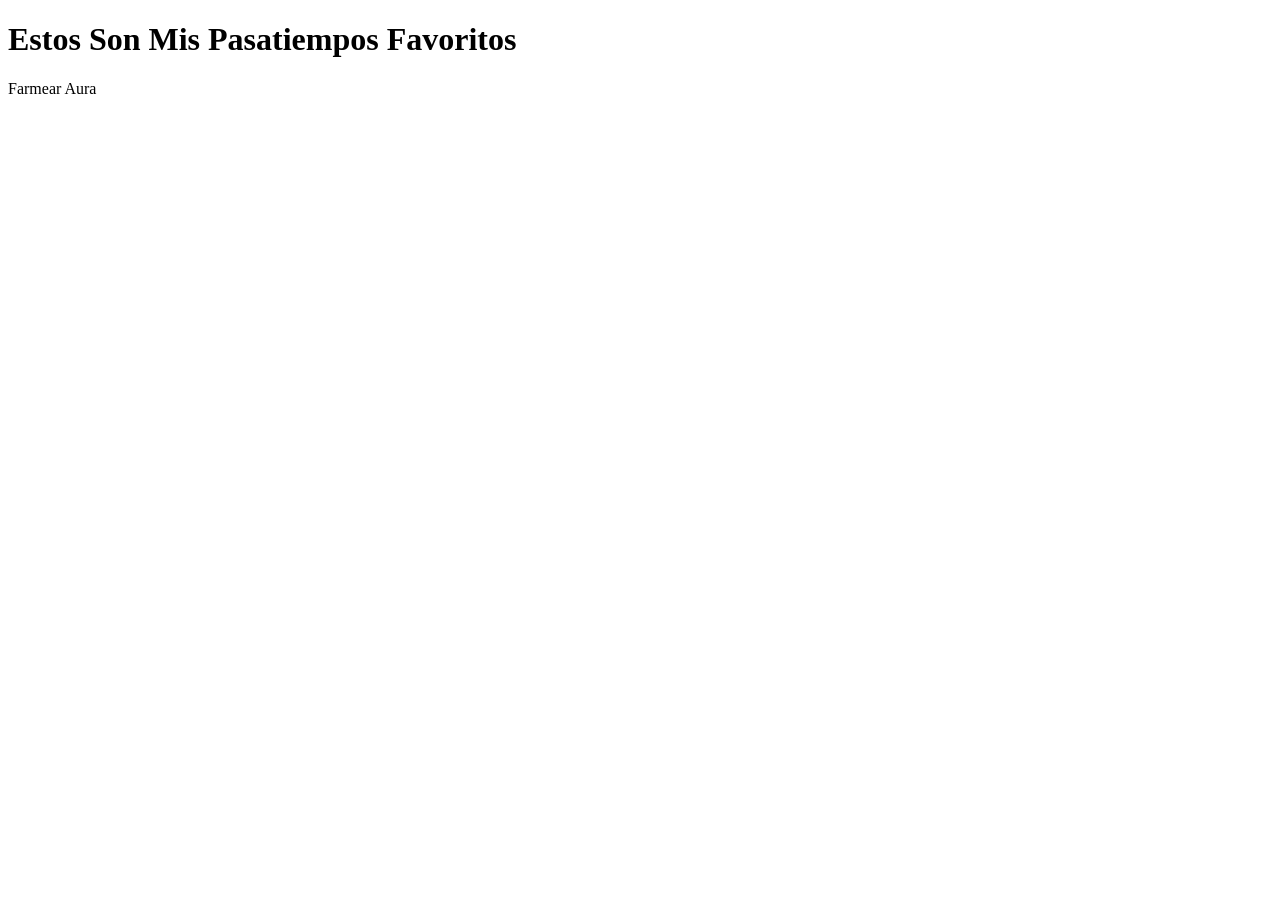
==== pasatiempos.html @ 0b58b2b6 "hr vr a ul ol li" ====
<!DOCTYPE html>
<html lang="en">
<head>
    <meta charset="UTF-8">
    <meta name="viewport" content="width=device-width, initial-scale=1.0">
    <title>Document</title>
</head>
<body>
    <h1>Estos Son Mis Pasatiempos Favoritos</h1>
    <p>Farmear Aura</p>
</body>
</html>
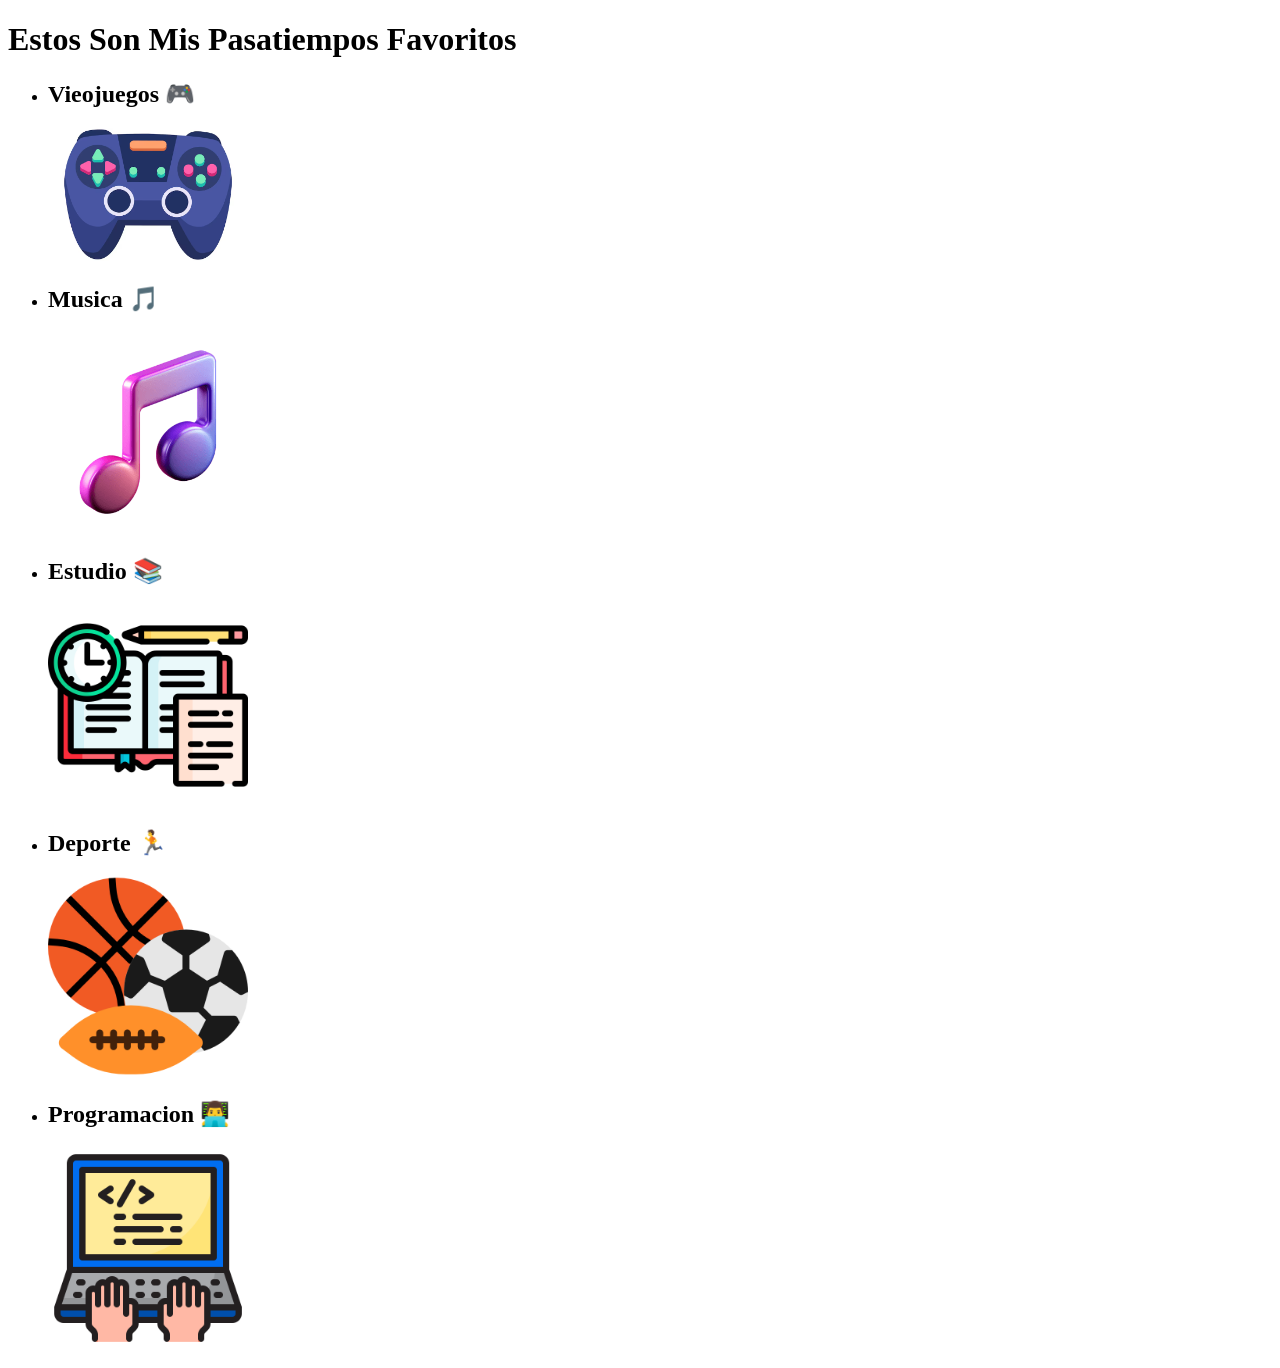
==== commit 862a743f: "Taller Terminado" ====
--- a/pasatiempos.html
+++ b/pasatiempos.html
@@ -7,6 +7,18 @@
 </head>
 <body>
     <h1>Estos Son Mis Pasatiempos Favoritos</h1>
-    <p>Farmear Aura</p>
+    <ul>
+       <li><h2>Vieojuegos 🎮</h2></li>
+       <img src="img/control.avif" alt="foto control" width="200">
+       <li><h2>Musica 🎵</h2></li>
+       <img src="img/musica.png" alt="foto musica" width="200">
+       <li><h2>Estudio 📚</h2></li>
+       <img src="img/5807910.png" alt="Foto Estuio" width="200">
+       <li><h2>Deporte 🏃</h2></li>
+       <img src="img/857418.png" alt="Foto Deporte" width="200">
+       <li><h2>Programacion 👨‍💻</h2></li>
+       <img src="img/4667930.png" alt="Foto Programacion" width="200">
+
+    </ul>
 </body>
 </html>
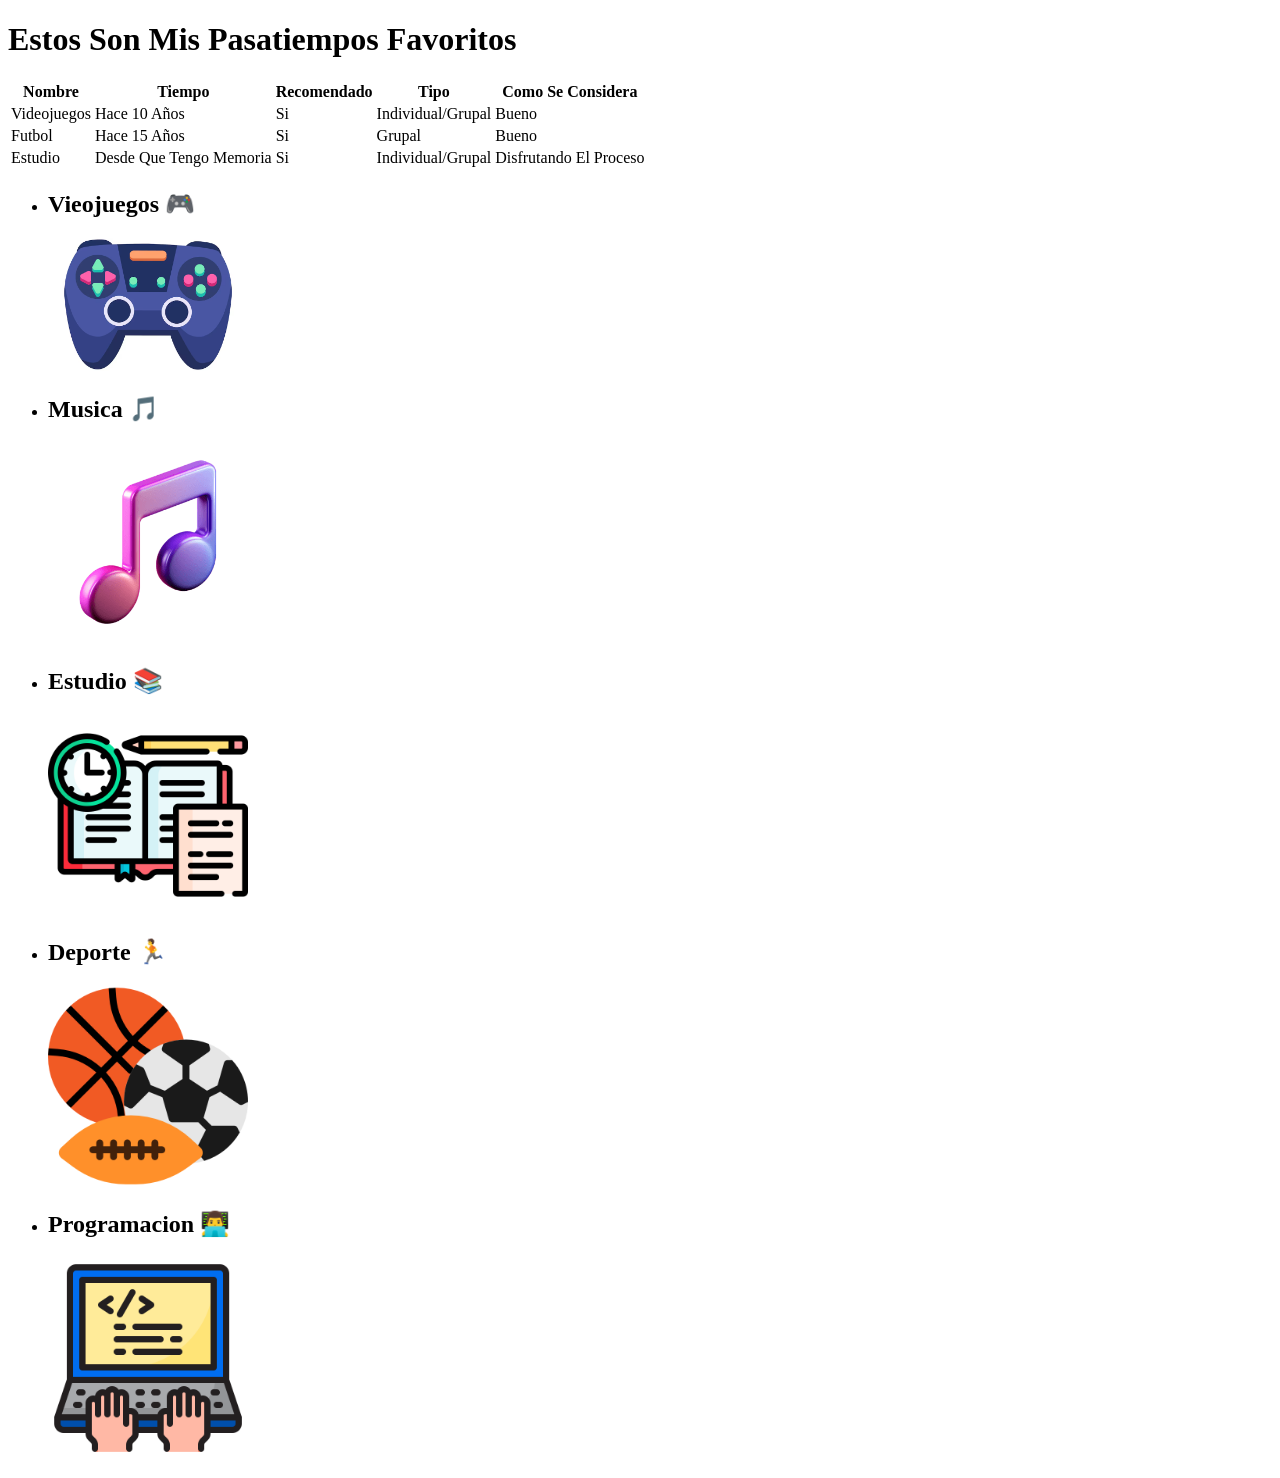
==== commit e4937cd8: "Table" ====
--- a/pasatiempos.html
+++ b/pasatiempos.html
@@ -6,7 +6,43 @@
     <title>Document</title>
 </head>
 <body>
+    
     <h1>Estos Son Mis Pasatiempos Favoritos</h1>
+
+    <table>
+      <thead>
+        <tr>
+            <th>Nombre</th>
+            <th>Tiempo</th>
+            <th>Recomendado</th>
+            <th>Tipo</th>
+            <th>Como Se Considera</th>
+        </tr>
+      </thead>
+      <tbody>
+        <tr>
+            <td>Videojuegos</td>
+            <td>Hace 10 Años</td>
+            <td>Si</td>
+            <td>Individual/Grupal</td>
+            <td>Bueno</td>
+        </tr>
+        <tr>
+            <td>Futbol</td>
+            <td>Hace 15 Años</td>
+            <td>Si</td>
+            <td>Grupal</td>
+            <td>Bueno</td>
+        </tr>
+        <tr>
+            <td>Estudio</td>
+            <td>Desde Que Tengo Memoria</td>
+            <td>Si</td>
+            <td>Individual/Grupal</td>
+            <td>Disfrutando El Proceso</td>
+        </tr>
+      </tbody>
+    </table>
     <ul>
        <li><h2>Vieojuegos 🎮</h2></li>
        <img src="img/control.avif" alt="foto control" width="200">
@@ -18,7 +54,7 @@
        <img src="img/857418.png" alt="Foto Deporte" width="200">
        <li><h2>Programacion 👨‍💻</h2></li>
        <img src="img/4667930.png" alt="Foto Programacion" width="200">
-
+       <img src="" alt="" width="">
     </ul>
 </body>
 </html>
